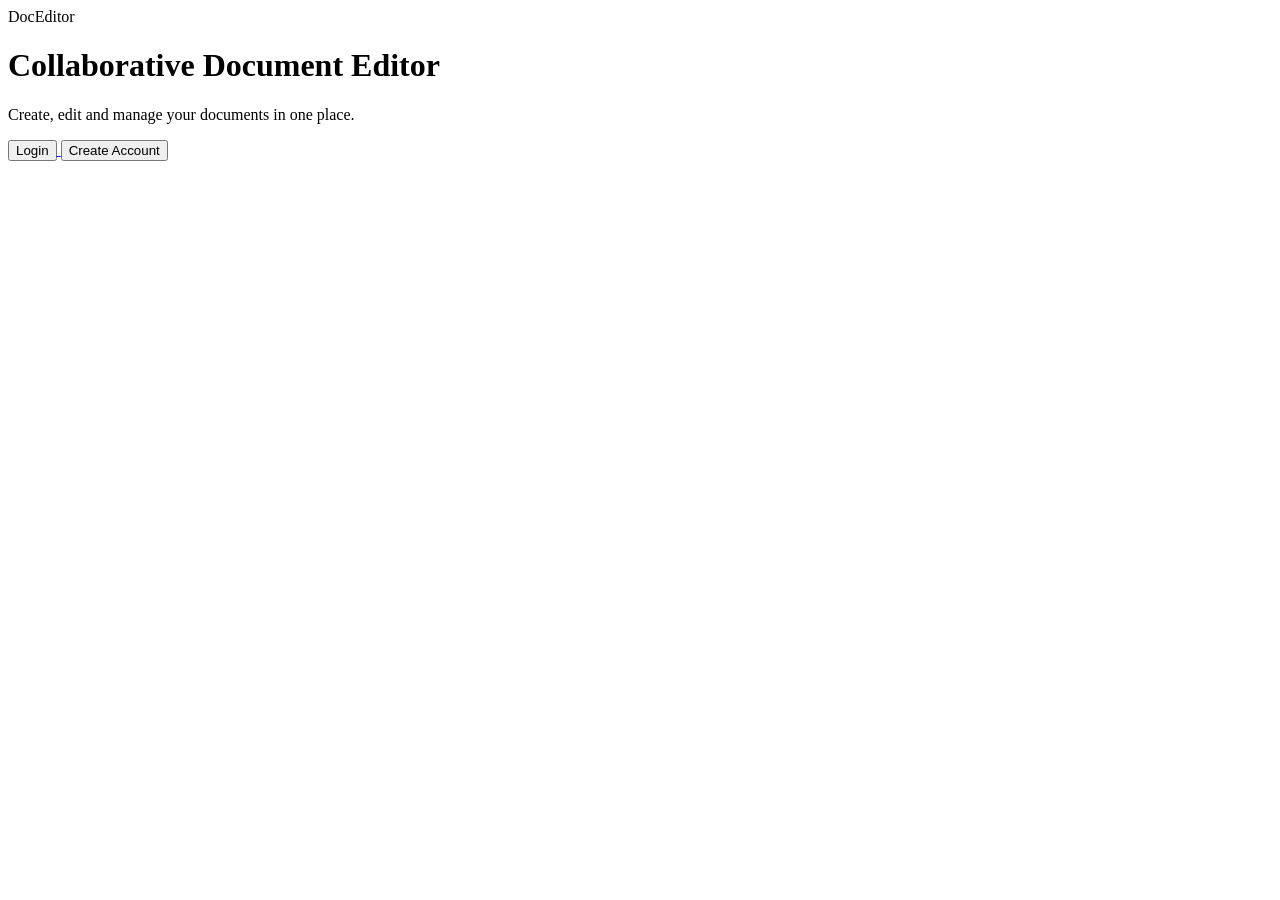
==== src/main/resources/static/index.html @ 700184f8 "Jwt working , and made simple UI" ====
<!DOCTYPE html>
<html lang="en">

<head>
    <meta charset="UTF-8">
    <meta name="viewport" content="width=device-width, initial-scale=1.0">

    <title>DocEditor</title>

    <link rel="stylesheet" href="/css/style.css">
</head>

<body>

<div class="home-container">

    <div class="logo">
        Doc<span>Editor</span>
    </div>

    <h1>Collaborative Document Editor</h1>

    <p>
        Create, edit and manage your documents
        in one place.
    </p>

    <div class="home-buttons">

        <a href="/login.html">
            <button>Login</button>
        </a>

        <a href="/register.html">
            <button class="secondary">
                Create Account
            </button>
        </a>

    </div>

</div>

</body>
</html>
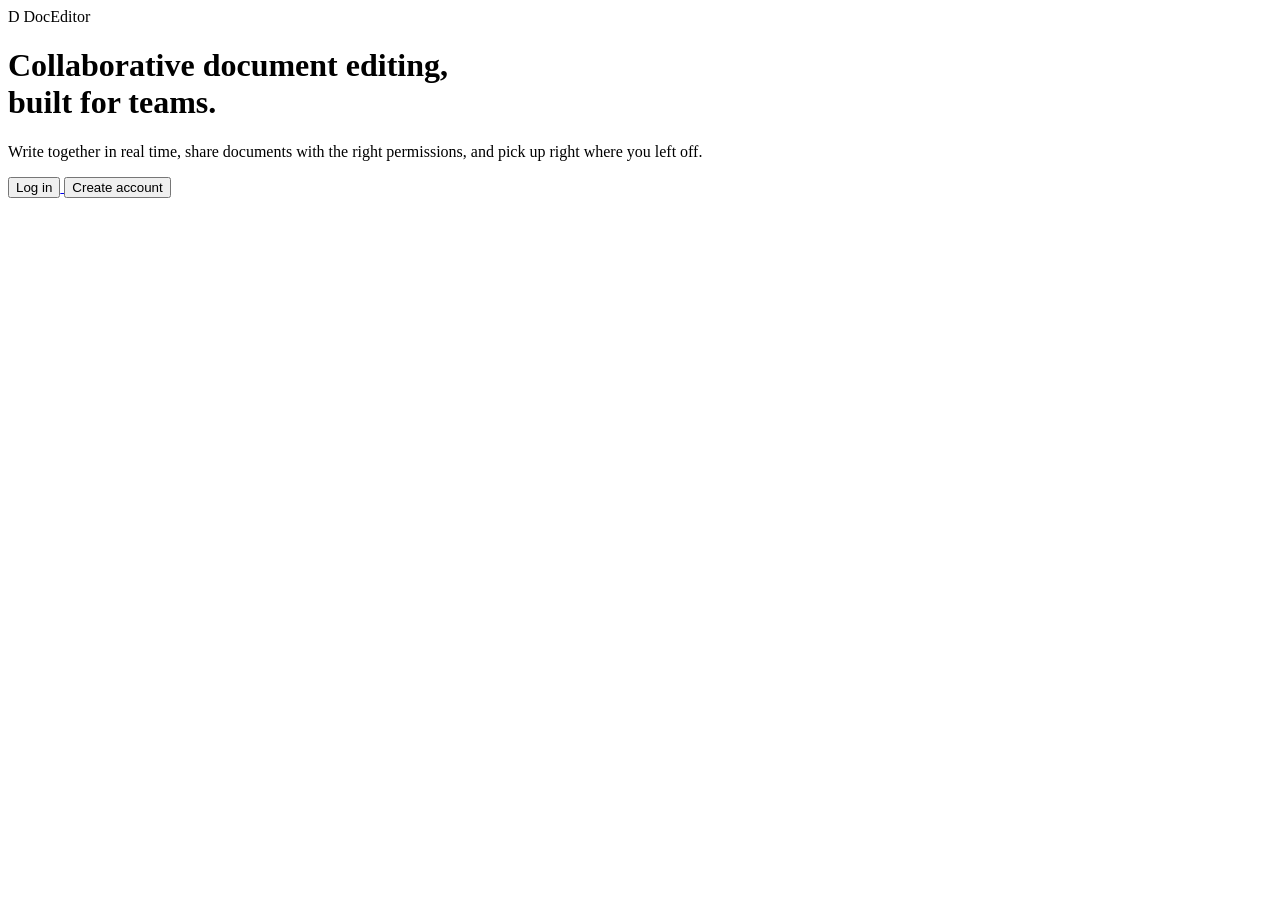
==== commit 1d4875a7: "almost done" ====
--- a/src/main/resources/static/index.html
+++ b/src/main/resources/static/index.html
@@ -7,38 +7,43 @@
 
     <title>DocEditor</title>
 
+    <link rel="preconnect" href="https://fonts.googleapis.com">
+    <link rel="preconnect" href="https://fonts.gstatic.com" crossorigin>
+    <link href="https://fonts.googleapis.com/css2?family=Space+Grotesk:wght@500;600;700&display=swap" rel="stylesheet">
+
     <link rel="stylesheet" href="/css/style.css">
 </head>
 
 <body>
 
-<div class="home-container">
+<div class="home-shell">
+    <div class="home-container">
 
-    <div class="logo">
-        Doc<span>Editor</span>
-    </div>
+        <div class="brand" style="justify-content: center; width: 100%;">
+            <span class="brand-mark">D</span>
+            <span class="brand-name">DocEditor</span>
+        </div>
 
-    <h1>Collaborative Document Editor</h1>
+        <h1>Collaborative document editing,<br>built for teams.</h1>
 
-    <p>
-        Create, edit and manage your documents
-        in one place.
-    </p>
+        <p>
+            Write together in real time, share documents with the right
+            permissions, and pick up right where you left off.
+        </p>
 
-    <div class="home-buttons">
+        <div class="home-buttons">
 
-        <a href="/login.html">
-            <button>Login</button>
-        </a>
+            <a href="/login.html">
+                <button class="btn-primary">Log in</button>
+            </a>
 
-        <a href="/register.html">
-            <button class="secondary">
-                Create Account
-            </button>
-        </a>
+            <a href="/register.html">
+                <button class="btn-secondary">Create account</button>
+            </a>
+
+        </div>
 
     </div>
-
 </div>
 
 </body>
